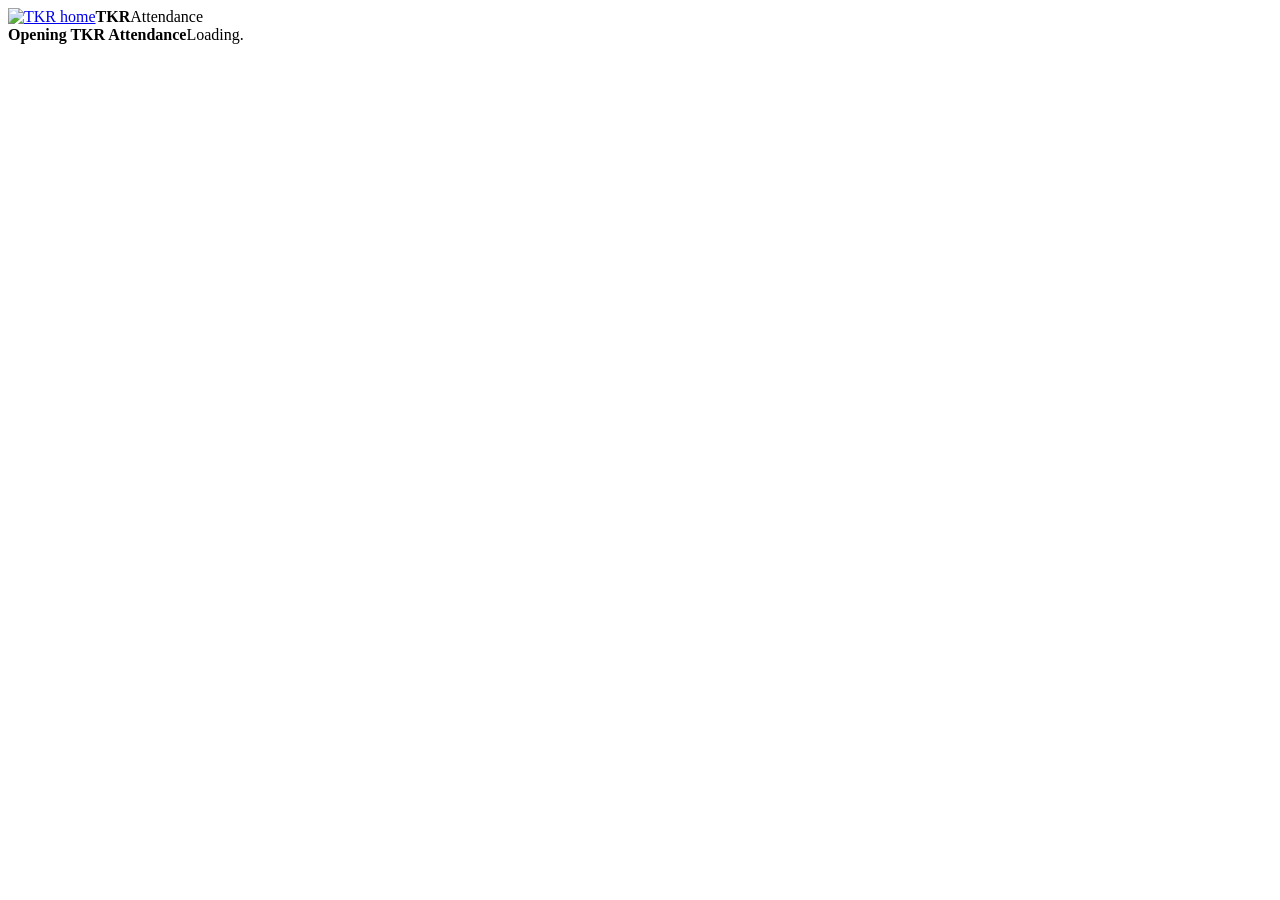
==== attendance/index.html @ a97090b2 "Attendance: Documents tab to upload and open PDFs/photos for annual leave, sick notes, family respon" ====
<!doctype html>
<html lang="en">
<head>
<meta charset="utf-8">
<meta name="viewport" content="width=device-width,initial-scale=1,viewport-fit=cover">
<title>Attendance · TKR</title>
<meta name="theme-color" content="#0a0907">
<link rel="manifest" href="../manifest.webmanifest">
<link rel="icon" href="../icons/icon-192.png">
<link rel="apple-touch-icon" href="../icons/maskable-192.png">
<meta name="apple-mobile-web-app-capable" content="yes">
<meta name="mobile-web-app-capable" content="yes">
<meta name="apple-mobile-web-app-title" content="TKR">
<meta name="apple-mobile-web-app-status-bar-style" content="black">
<link rel="preconnect" href="https://fonts.googleapis.com">
<link rel="stylesheet" href="https://fonts.googleapis.com/css2?family=Barlow+Condensed:wght@600;700&family=Barlow:wght@400;500;600&family=IBM+Plex+Mono:wght@500&display=swap">
<link rel="stylesheet" href="att.css">
<script src="../lib/xlsx.full.min.js" defer></script>
</head>
<body>
<header>
  <div class="wrap hrow">
    <div class="brand"><a href="../" class="logolink" aria-label="TKR home"><img src="../icons/logo-96.png" alt="TKR home"></a><b>TKR</b><span>Attendance</span></div>
    <div class="ctl" id="appBar" hidden>
      <label for="date">Date</label>
      <button class="nav" id="prev" aria-label="Previous day">‹</button>
      <input type="date" id="date">
      <button class="nav" id="next" aria-label="Next day">›</button>
      <button class="cycle" id="cycleLbl" type="button" aria-label="Change cycle dates"></button>
    </div>
    <div class="ctl"><button class="hbtn" id="outBtn" type="button" hidden>Sign out</button></div>
  </div>
  <div class="wrap"><nav class="tabs" role="tablist" id="tabs" hidden>
    <button role="tab" data-v="mark" aria-selected="true">Mark</button>
    <button role="tab" data-v="daily" aria-selected="false">Daily report</button>
    <button role="tab" data-v="cycle" aria-selected="false">Cycle report</button>
    <button role="tab" data-v="flags" aria-selected="false">Flags</button>
    <button role="tab" data-v="docs" aria-selected="false">Documents</button>
    <button role="tab" data-v="export" aria-selected="false">Excel export</button>
    <button role="tab" data-v="people" aria-selected="false">Employees</button>
    <button role="tab" data-v="groups" aria-selected="false">Shift groups</button>
    <button role="tab" data-v="users" aria-selected="false" id="usersTab" hidden>Users</button>
  </nav></div>
</header>
<main class="wrap" id="signin" hidden>
  <form class="signin" id="signForm">
    <h2>Sign in</h2>
    <p class="note" style="margin:0">Use the email and password you were given for the TKR app.</p>
    <label for="sEmail">Username or email</label><input id="sEmail" type="text" autocapitalize="none" autocomplete="username" required>
    <label for="sPass">Password</label><input id="sPass" type="password" autocomplete="current-password" required>
    <button class="btn gold" type="submit" id="sBtn">Sign in</button>
    <button class="btn" type="button" id="forgot">Forgot password</button>
    <p class="note" id="sMsg" role="status"></p>
  </form>
</main>
<main class="wrap" id="main"><div class="empty"><b>Opening TKR Attendance</b>Loading.</div></main>
<div id="sheetHost"></div>
<script type="module" src="app.js"></script>
</body>
</html>
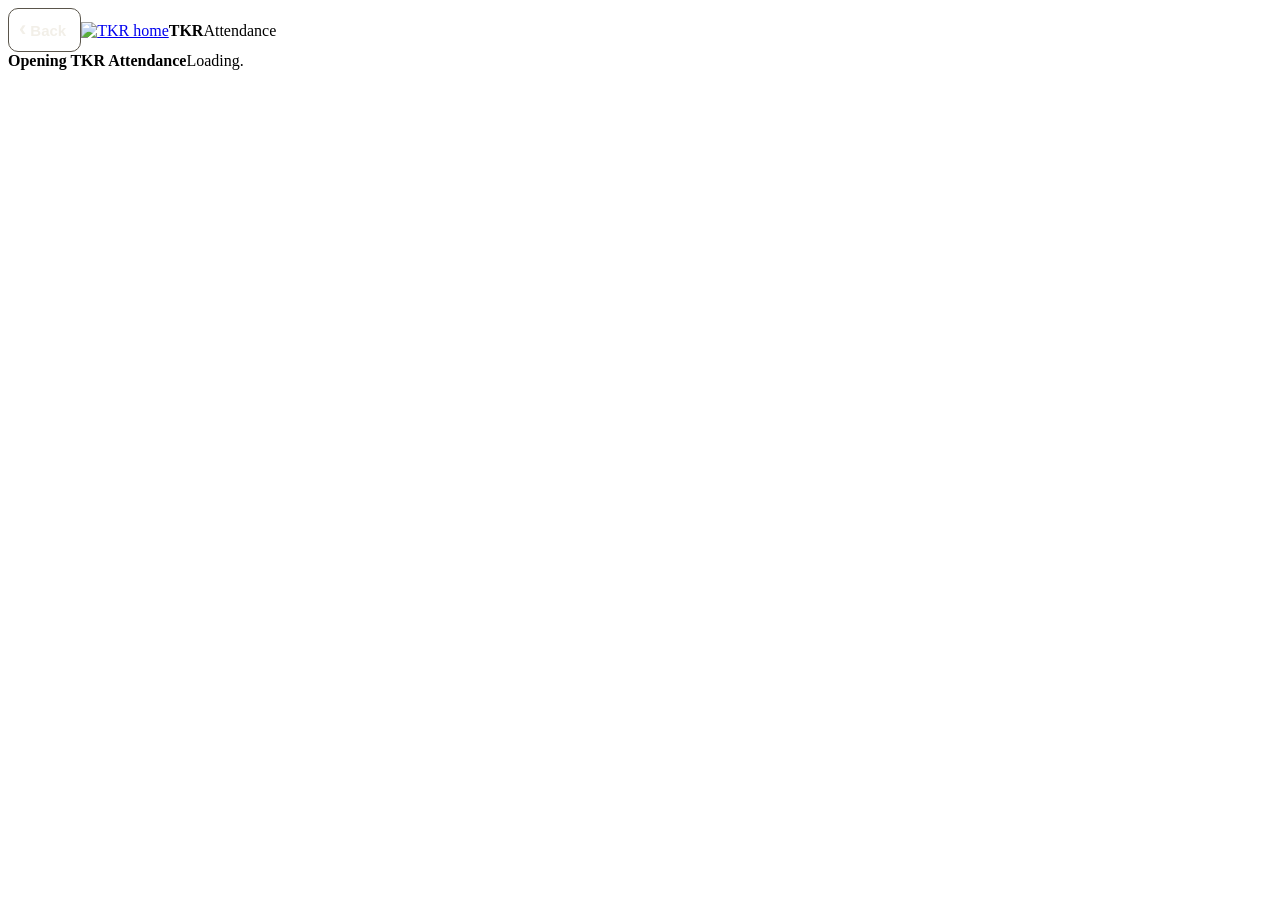
==== commit e863e9b2: "Back button at the top of every section; pop-up with Try again, Forgot password and Home when signin" ====
--- a/attendance/index.html
+++ b/attendance/index.html
@@ -35,7 +35,6 @@
     <button role="tab" data-v="daily" aria-selected="false">Daily report</button>
     <button role="tab" data-v="cycle" aria-selected="false">Cycle report</button>
     <button role="tab" data-v="flags" aria-selected="false">Flags</button>
-    <button role="tab" data-v="docs" aria-selected="false">Documents</button>
     <button role="tab" data-v="export" aria-selected="false">Excel export</button>
     <button role="tab" data-v="people" aria-selected="false">Employees</button>
     <button role="tab" data-v="groups" aria-selected="false">Shift groups</button>
@@ -56,5 +55,6 @@
 <main class="wrap" id="main"><div class="empty"><b>Opening TKR Attendance</b>Loading.</div></main>
 <div id="sheetHost"></div>
 <script type="module" src="app.js"></script>
+<script src="../lib/nav.js"></script>
 </body>
 </html>
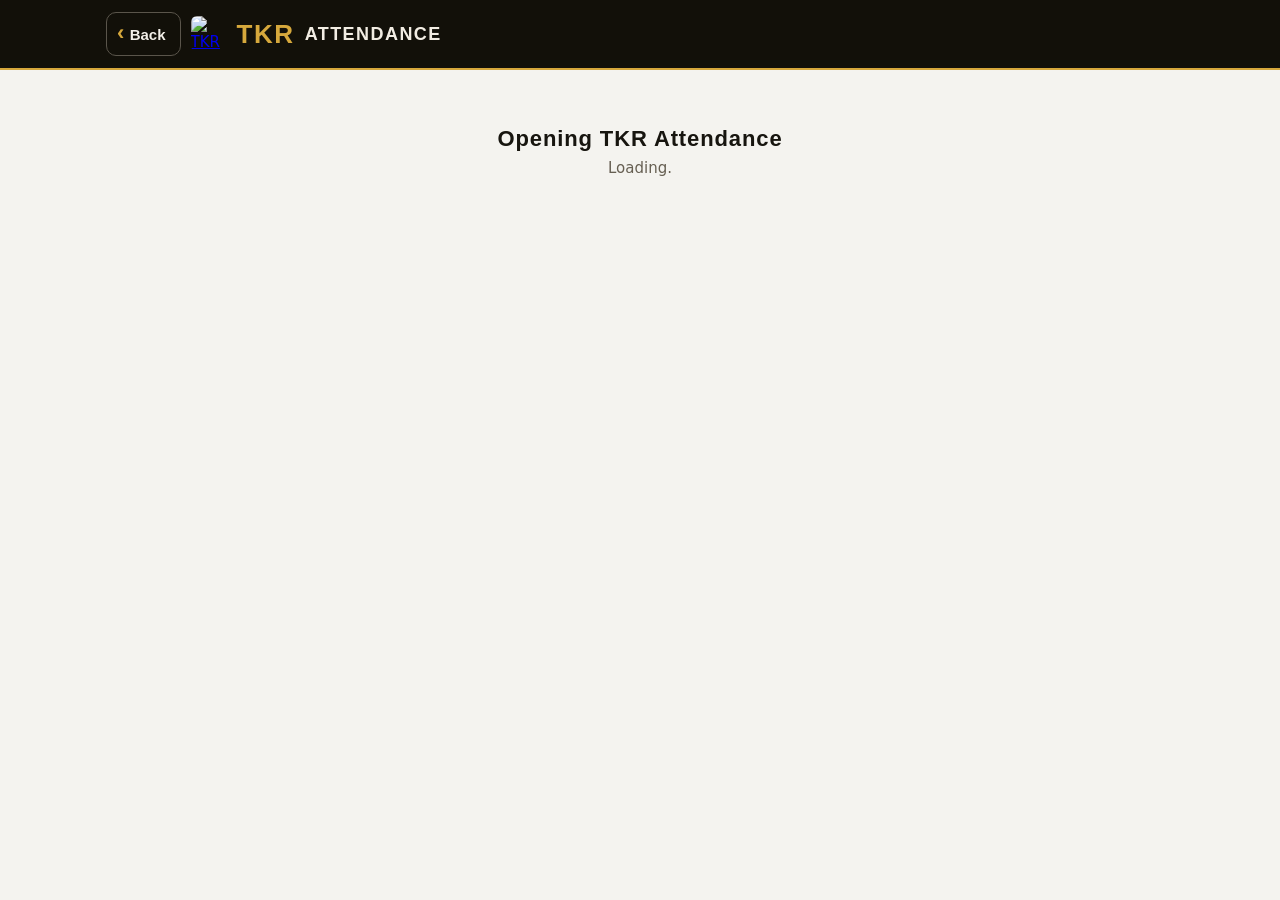
==== commit 222d15cd: "TKR Attendance: Dashboard (today, cycle attendance, per sheet, exceptions, overtime, joiners and lea" ====
--- a/attendance/index.html
+++ b/attendance/index.html
@@ -31,13 +31,15 @@
     <div class="ctl"><button class="hbtn" id="outBtn" type="button" hidden>Sign out</button></div>
   </div>
   <div class="wrap"><nav class="tabs" role="tablist" id="tabs" hidden>
-    <button role="tab" data-v="mark" aria-selected="true">Mark</button>
+    <button role="tab" data-v="dash" aria-selected="true">Dashboard</button>
+    <button role="tab" data-v="mark" aria-selected="false">Mark</button>
     <button role="tab" data-v="daily" aria-selected="false">Daily report</button>
     <button role="tab" data-v="cycle" aria-selected="false">Cycle report</button>
     <button role="tab" data-v="flags" aria-selected="false">Flags</button>
     <button role="tab" data-v="export" aria-selected="false">Excel export</button>
     <button role="tab" data-v="people" aria-selected="false">Employees</button>
     <button role="tab" data-v="groups" aria-selected="false">Shift groups</button>
+    <button role="tab" data-v="history" aria-selected="false">History</button>
     <button role="tab" data-v="users" aria-selected="false" id="usersTab" hidden>Users</button>
   </nav></div>
 </header>
--- a/attendance/att.css
+++ b/attendance/att.css
@@ -0,0 +1,121 @@
+
+/* Layout: sticky black-and-gold header with cycle/date controls, tab bar, then one working list per tab (mark / daily / cycle / people) */
+:root{
+  --bg:#0f0e0b; --surface:#191712; --surface-2:#221f18; --line:#302b21; --fg:#f2ede3; --muted:#a0978a;
+  --gold:#d6a83c; --gold-ink:#17120a; --head:#0a0907;
+  --ok:#62b67d; --bad:#e3654f; --leave:#6ea7da; --off:#6f695d;
+  --display:"Barlow Condensed","Arial Narrow",sans-serif; --body:"Barlow",system-ui,sans-serif; --mono:"IBM Plex Mono",ui-monospace,monospace;
+  color-scheme:dark;
+}
+@media (prefers-color-scheme: light){:root:not([data-theme="dark"]){
+  --bg:#f4f3ef; --surface:#ffffff; --surface-2:#f0eee8; --line:#dcd8cf; --fg:#17150f; --muted:#665f52;
+  --gold:#94700f; --gold-ink:#ffffff; --head:#121009;
+  --ok:#2d8549; --bad:#bf3a2a; --leave:#2c6aa8; --off:#8a8476; color-scheme:light}}
+:root[data-theme="light"]{
+  --bg:#f4f3ef; --surface:#ffffff; --surface-2:#f0eee8; --line:#dcd8cf; --fg:#17150f; --muted:#665f52;
+  --gold:#94700f; --gold-ink:#ffffff; --head:#121009;
+  --ok:#2d8549; --bad:#bf3a2a; --leave:#2c6aa8; --off:#8a8476; color-scheme:light}
+*{box-sizing:border-box}
+html{-webkit-text-size-adjust:100%}
+body{margin:0;background:var(--bg);color:var(--fg);font:15px/1.45 var(--body);padding-bottom:env(safe-area-inset-bottom,0px)}
+[hidden]{display:none!important}
+img{max-width:100%}
+body::before{content:"";position:fixed;inset:0 0 auto;height:env(safe-area-inset-top,0px);z-index:10;background:var(--head)}
+.wrap{padding-left:max(16px,env(safe-area-inset-left,0px));padding-right:max(16px,env(safe-area-inset-right,0px));max-width:1100px;margin:0 auto}
+header{position:sticky;top:env(safe-area-inset-top,0px);z-index:5;background:var(--head);color:#f2ede3;border-bottom:2px solid #d6a83c}
+.hrow{display:flex;flex-wrap:wrap;align-items:center;gap:10px 16px;padding-block:12px}
+.brand{display:flex;align-items:center;gap:10px;margin-right:auto}
+.brand img{width:36px;height:36px;border-radius:6px}
+.hbtn{background:#191712;color:#f2ede3;border:1px solid #3a3428;border-radius:6px;padding:7px 10px;font:600 13px var(--body);cursor:pointer}
+.hbtn.gold{background:#d6a83c;color:#17120a;border-color:#d6a83c}
+.signin{max-width:420px;margin:40px auto;display:flex;flex-direction:column;gap:10px;background:var(--surface);border:1px solid var(--line);border-top:3px solid var(--gold);border-radius:12px;padding:20px}
+.signin h2{margin:0;font:700 26px var(--display);letter-spacing:.04em}
+.signin input{background:var(--surface-2);color:var(--fg);border:1px solid var(--line);border-radius:8px;padding:10px;font:16px var(--body)}
+.signin label{font:600 12px var(--display);letter-spacing:.1em;text-transform:uppercase;color:var(--muted)}
+.brand b{font:700 26px/1 var(--display);letter-spacing:.06em;color:#d6a83c}
+.brand span{font:600 18px/1 var(--display);letter-spacing:.08em;text-transform:uppercase}
+.ctl{display:flex;align-items:center;gap:6px;flex-wrap:wrap}
+.ctl label{font:600 12px var(--display);letter-spacing:.1em;text-transform:uppercase;color:#a0978a}
+.ctl input[type=date]{background:#191712;color:#f2ede3;border:1px solid #3a3428;border-radius:6px;padding:6px 8px;font:500 14px var(--mono);color-scheme:dark}
+.nav{background:#191712;color:#f2ede3;border:1px solid #3a3428;border-radius:6px;width:34px;height:34px;font-size:18px;cursor:pointer}
+.cycle{font:500 12px var(--mono);color:#a0978a;background:none;border:1px dashed #3a3428;border-radius:6px;padding:6px 10px;cursor:pointer}.cycle b{color:#d6a83c;font-weight:500}
+nav.tabs{display:flex;gap:2px;overflow-x:auto}
+nav.tabs button{background:none;border:0;color:#a0978a;font:600 15px var(--display);letter-spacing:.1em;text-transform:uppercase;padding:10px 14px 9px;border-bottom:3px solid transparent;cursor:pointer;white-space:nowrap}
+nav.tabs button[aria-selected=true]{color:#f2ede3;border-bottom-color:#d6a83c}
+main{padding-block:16px 60px}
+button:focus-visible,input:focus-visible,select:focus-visible{outline:2px solid var(--gold);outline-offset:2px}
+.bar{display:flex;flex-wrap:wrap;gap:8px;align-items:center;margin-bottom:14px}
+.chip{border:1px solid var(--line);background:var(--surface);color:var(--fg);border-radius:999px;padding:6px 12px;font:500 14px var(--body);cursor:pointer}
+.chip[aria-pressed=true]{background:var(--gold);color:var(--gold-ink);border-color:var(--gold)}
+.search{flex:1 1 200px;min-width:0;background:var(--surface);color:var(--fg);border:1px solid var(--line);border-radius:8px;padding:8px 12px;font:15px var(--body)}
+.btn{background:var(--surface-2);color:var(--fg);border:1px solid var(--line);border-radius:8px;padding:8px 14px;font:600 14px var(--body);cursor:pointer}
+.btn.gold{background:var(--gold);color:var(--gold-ink);border-color:var(--gold)}
+.btn.sm{padding:4px 10px;font-size:13px}
+.btn:disabled{opacity:.5;cursor:default}
+.summary{display:grid;grid-template-columns:repeat(auto-fit,minmax(110px,1fr));gap:8px;margin-bottom:16px}
+.stat{background:var(--surface);border:1px solid var(--line);border-radius:8px;padding:10px 12px}
+.stat .k{font:600 12px var(--display);letter-spacing:.1em;text-transform:uppercase;color:var(--muted)}
+.stat .v{font:700 28px/1.1 var(--display);font-variant-numeric:tabular-nums}
+.stat.pct .v{color:var(--gold)}
+.sheet-h{font:700 22px/1 var(--display);letter-spacing:.05em;text-transform:uppercase;margin:22px 0 8px;display:flex;align-items:baseline;gap:10px;flex-wrap:wrap}
+.sheet-h small{font:500 13px var(--body);letter-spacing:0;text-transform:none;color:var(--muted)}
+.group{background:var(--surface);border:1px solid var(--line);border-radius:10px;margin-bottom:10px;overflow:hidden}
+.ghead{display:flex;flex-wrap:wrap;align-items:center;gap:6px 10px;padding:8px 12px;background:var(--surface-2);border-bottom:1px solid var(--line)}
+.ghead .gname{font:600 15px var(--display);letter-spacing:.08em;text-transform:uppercase;margin-right:auto}
+.rota{font:600 12px var(--display);letter-spacing:.1em;padding:2px 8px;border-radius:4px;border:1px solid var(--line);color:var(--muted)}
+.rota.DAY{color:var(--gold);border-color:var(--gold)} .rota.NIGHT{color:var(--leave);border-color:var(--leave)}
+.row{display:flex;align-items:center;gap:10px;padding:9px 12px;border-top:1px solid var(--line);cursor:pointer;width:100%;background:none;border-left:0;border-right:0;border-bottom:0;color:inherit;text-align:left;font:inherit}
+.row:first-of-type{border-top:0}
+.row:hover{background:var(--surface-2)}
+.who{flex:1;min-width:0}
+.who .n{font-weight:600;overflow-wrap:anywhere}
+.who .t{font-size:13px;color:var(--muted);overflow-wrap:anywhere}
+.pill{flex:none;font:600 13px var(--display);letter-spacing:.06em;text-transform:uppercase;padding:4px 10px;border-radius:6px;border:1px solid transparent;min-width:64px;text-align:center}
+.flag{flex:none;font:600 12px var(--display);letter-spacing:.06em;background:var(--bad);color:#fff;border-radius:6px;padding:3px 7px}
+.otb{flex:none;font:500 12px var(--mono);color:var(--gold);border:1px solid var(--gold);border-radius:6px;padding:3px 6px}
+.pill.time{font:500 13px var(--mono);letter-spacing:0}
+.s-present{background:color-mix(in srgb,var(--ok) 18%,transparent);color:var(--ok);border-color:color-mix(in srgb,var(--ok) 45%,transparent)}
+.s-absent{background:var(--bad);color:#fff}
+.s-leave{background:color-mix(in srgb,var(--leave) 16%,transparent);color:var(--leave);border-color:color-mix(in srgb,var(--leave) 45%,transparent)}
+.s-off{color:var(--off);border-color:var(--line)}
+.s-out{color:var(--off);text-decoration:line-through;border-color:var(--line)}
+.s-blank{border:1px dashed var(--muted);color:var(--muted)}
+.tbl-wrap{overflow-x:auto;border:1px solid var(--line);border-radius:10px;background:var(--surface)}
+table{border-collapse:collapse;width:100%;font-variant-numeric:tabular-nums}
+th,td{padding:8px 10px;border-bottom:1px solid var(--line);text-align:right;white-space:nowrap}
+th{font:600 12px var(--display);letter-spacing:.1em;text-transform:uppercase;color:var(--muted);background:var(--surface-2)}
+th:first-child,td:first-child{text-align:left;white-space:normal;min-width:150px}
+tr.tot td{font-weight:600;background:var(--surface-2)}
+td.pc{font-weight:600;color:var(--gold)} td.lowpc{color:var(--bad);font-weight:600}
+.lists{display:grid;grid-template-columns:repeat(auto-fit,minmax(260px,1fr));gap:10px;margin-top:16px}
+.list{background:var(--surface);border:1px solid var(--line);border-radius:10px;padding:10px 12px;min-width:0}
+.list h3{margin:0 0 6px;font:600 15px var(--display);letter-spacing:.08em;text-transform:uppercase}
+.list ul{margin:0;padding-left:18px} .list li{margin:2px 0} .list .none{color:var(--muted)}
+.empty{padding:40px 16px;text-align:center;color:var(--muted)}
+.empty b{display:block;color:var(--fg);font:700 22px var(--display);letter-spacing:.04em;margin-bottom:6px}
+.note{color:var(--muted);font-size:13px}
+/* sheet */
+.scrim{position:fixed;inset:0;background:rgba(0,0,0,.55);z-index:20;display:flex;align-items:flex-end;justify-content:center}
+.panel{background:var(--surface);color:var(--fg);width:100%;max-width:560px;border-radius:14px 14px 0 0;border-top:3px solid var(--gold);padding:16px max(16px,env(safe-area-inset-right,0px)) calc(16px + env(safe-area-inset-bottom,0px)) max(16px,env(safe-area-inset-left,0px));max-height:90%;overflow:auto}
+.panel h2{margin:0;font:700 22px/1.1 var(--display);letter-spacing:.03em}
+.panel .sub{color:var(--muted);font-size:13px;margin:2px 0 14px}
+.codes{display:grid;grid-template-columns:repeat(auto-fill,minmax(140px,1fr));gap:6px;margin:10px 0}
+.codes button{padding:10px 8px;border-radius:8px;border:1px solid var(--line);background:var(--surface-2);color:var(--fg);font:600 13px var(--display);letter-spacing:.06em;text-transform:uppercase;cursor:pointer}
+.codes button.cur{outline:2px solid var(--gold)}
+.codes .k-present{color:var(--ok)} .codes .k-absent{color:var(--bad)} .codes .k-leave{color:var(--leave)} .codes .k-off,.codes .k-out{color:var(--muted)}
+.clock{display:flex;gap:8px;align-items:center;flex-wrap:wrap}
+.clock input{background:var(--surface-2);color:var(--fg);border:1px solid var(--line);border-radius:8px;padding:8px;font:500 18px var(--mono)}
+.lbl{font:600 12px var(--display);letter-spacing:.1em;text-transform:uppercase;color:var(--muted);margin-top:12px}
+.form{display:grid;grid-template-columns:repeat(auto-fit,minmax(200px,1fr));gap:10px;margin-bottom:16px;background:var(--surface);border:1px solid var(--line);border-radius:10px;padding:12px}
+.form label{display:flex;flex-direction:column;gap:4px;font:600 12px var(--display);letter-spacing:.1em;text-transform:uppercase;color:var(--muted)}
+.form input,.form select{background:var(--surface-2);color:var(--fg);border:1px solid var(--line);border-radius:6px;padding:8px;font:15px var(--body);text-transform:none;letter-spacing:0}
+.toast{position:fixed;left:50%;transform:translateX(-50%);bottom:calc(18px + env(safe-area-inset-bottom,0px));background:var(--fg);color:var(--bg);padding:10px 16px;border-radius:8px;z-index:30;font-weight:500;max-width:calc(100% - 32px)}
+@media (prefers-reduced-motion:no-preference){.panel{animation:up .18s ease-out}@keyframes up{from{transform:translateY(30px);opacity:.6}}}
+.brand .home{color:#d6a83c;text-decoration:none;font:700 34px/1 var(--display);padding:0 4px}
+select[data-gmove]{display:block;margin-top:4px;font:500 14px/1.2 var(--body);padding:7px 8px;border:1px solid var(--line);border-radius:8px;background:var(--surface-2);color:var(--fg);min-height:38px;max-width:160px}
+.rota.rbtn{background:none;cursor:pointer;min-height:28px}.rota.rbtn:hover{border-color:var(--gold)}
+select[data-rd]{font:600 14px/1.2 var(--display);letter-spacing:.06em;padding:6px 8px;border:1px solid var(--line);border-radius:8px;background:var(--surface-2);color:var(--fg);min-height:36px;min-width:100px}
+.logolink{display:inline-flex;border-radius:50%;flex:none}
+.stat.warn .v{color:var(--bad)}
+.list .tbl{margin-top:6px}
+.list{overflow-x:auto}
